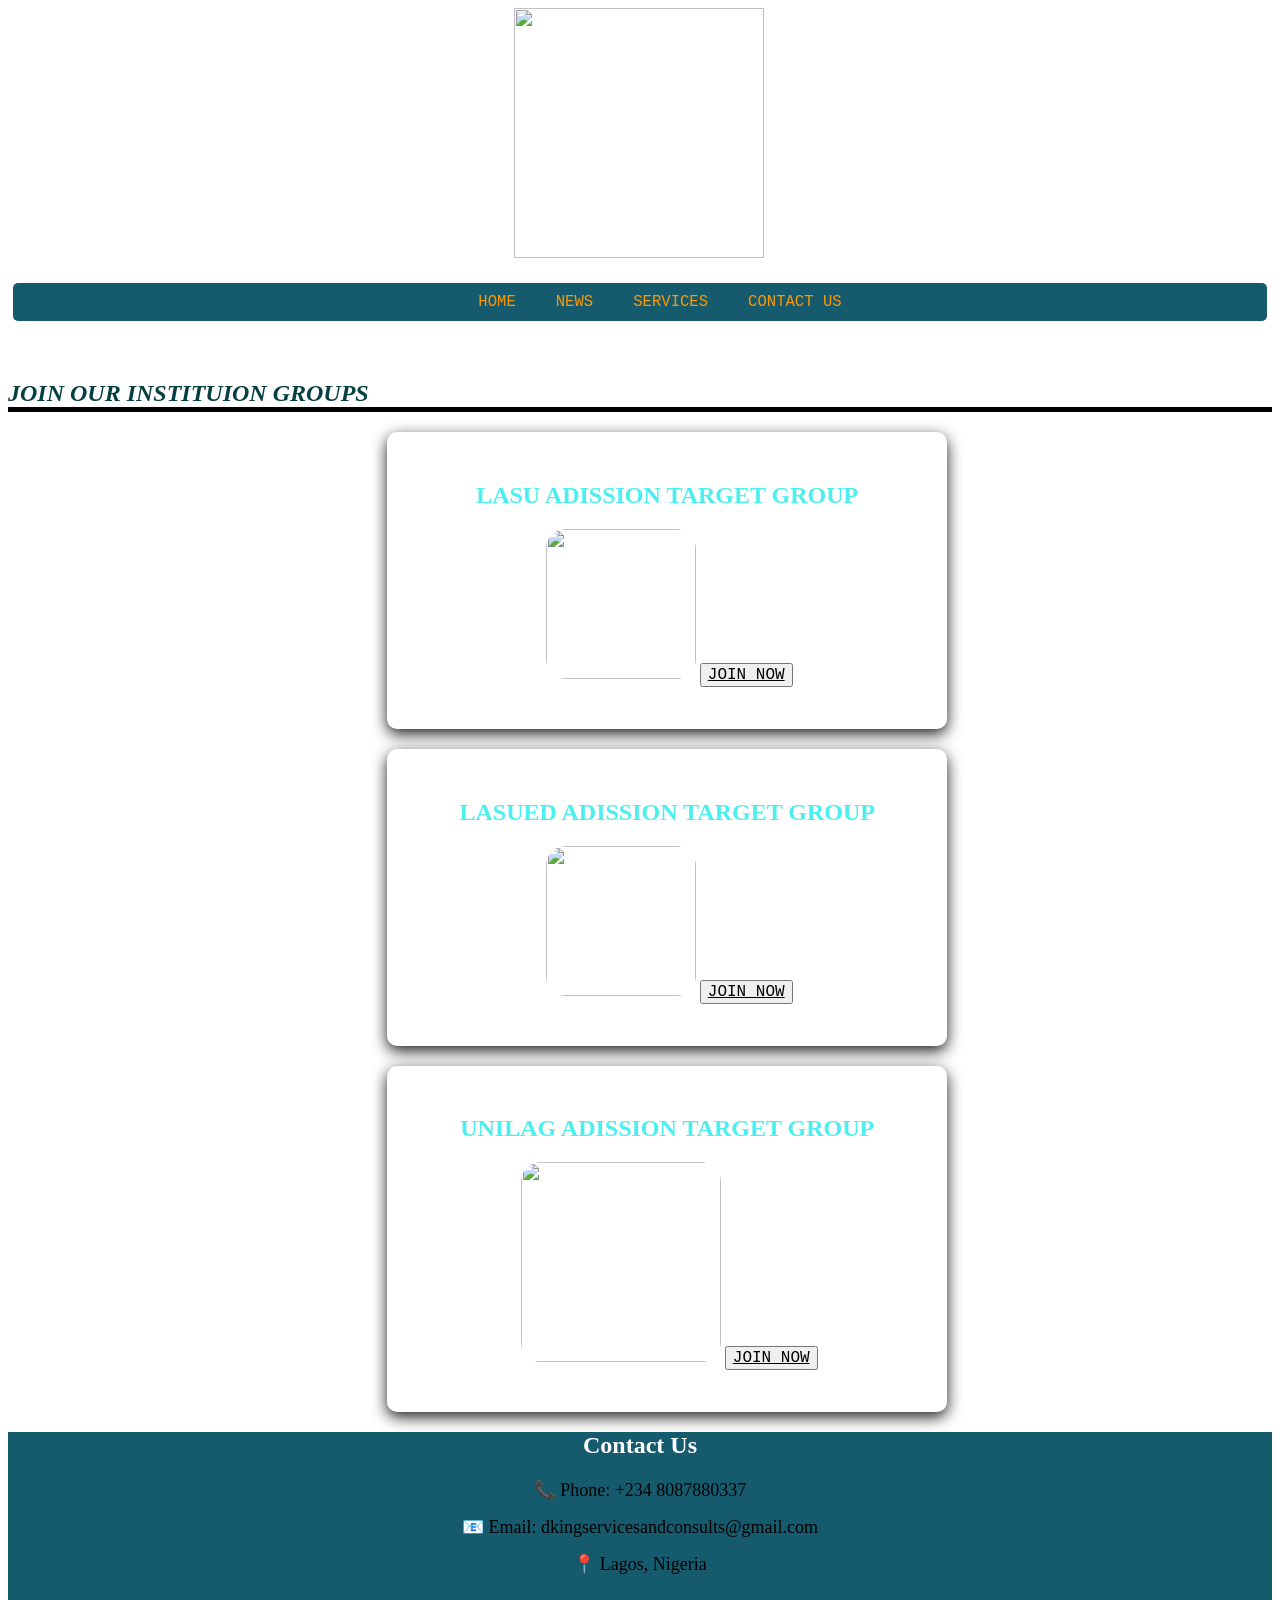
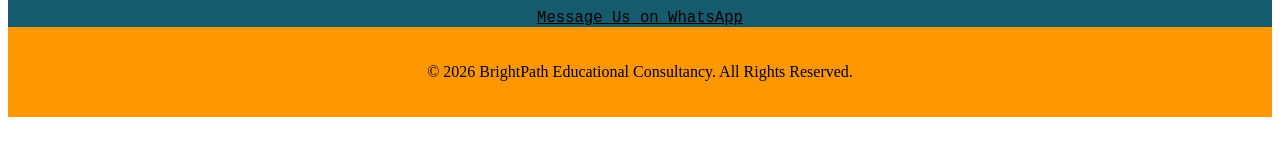
==== contact.html @ 70868eb7 "Add files via upload" ====
<!DOCTYPE html>
 <html lang="en">
 <head>
    <meta charset="UTF-8">
    <meta name="viewport" content="width=device-width, initial-scale=1.0">
    <title>Contact</title>
    <link rel="stylesheet" href="./form.CSS">


    </head>
    <body>

      <script src="./index.js"></script>

   <div class="logo">
    <img src="./images/logo.PNG" 
    height="250px"
    width="250px"
    alt="">
</div>
<div class="menu">
   <nav class="navbar">
   <ul>
       <li><a href="index.html">HOME</a></li>
      <li><a href="news.html">NEWS</a></li>
      <li><a href="#services">SERVICES</a></li>
      <li><a href="#contact">CONTACT US</a></li>
    </ul>
    </nav>
    </div>

    
    <section class="container">
      <h1>JOIN OUR INSTITUION GROUPS</h1>
      <div class="card">
         <h2>LASU ADISSION TARGET GROUP</h2>
         <img src="./images/LASU.jpg" width="150"
         height="150"
         alt="">
         <button><a href="https://chat.whatsapp.com/IqI8PxAoYks315n637QyfB">JOIN NOW</a></button>
      </div>

       <div class="card">
         <h2>LASUED ADISSION TARGET GROUP</h2>
         <img src="./images/LASUED.jfif" width="150"
         height="150"
         alt="">
         <button><a href="https://chat.whatsapp.com/IqI8PxAoYks315n637QyfB">JOIN NOW</a></button>
      </div>

       <div class="card">
         <h2>UNILAG ADISSION TARGET GROUP</h2>
         <img src="./images/UNILAG.webp" width="200"
         height="200"
         alt="">
         <button><a href="https://chat.whatsapp.com/BZIdyLBD1SODz0seWpMIsO">JOIN NOW</a></button>
      </div>
    <section id="contact" class="contact">

    <h2 class="section-title" style="color:white;">Contact Us</h2>

    <p>📞 Phone: +234 8087880337</p>
    <p>📧 Email: dkingservicesandconsults@gmail.com</p>
    <p>📍 Lagos, Nigeria</p>

    <br>

    <a href="https://wa.link/z1xl87" class="btn">Message Us on WhatsApp</a>

  </section>

  <footer>
    <p>
      © 2026 BrightPath Educational Consultancy.
      All Rights Reserved.
    </p>
  </footer>

</body>
 </html>
---- form.CSS ----
#title{
color: rgb(74, 239, 239);
text-align: left;
font-family: 'Trebuchet MS', 'Lucida Sans Unicode', 'Lucida Grande', 'Lucida Sans', Arial, sans-serif;
font-weight: 500px;
 text-shadow: 5px 8px 8px rgb(74, 239, 239) ;
}

.navbar{
    padding: 5px;
}

.navbar ul{
list-style: none ;
display: flex;
justify-content: center;
gap: 20px;
background-color: rgb(22, 90, 110);
border-radius: 5px;
}

.navbar li a{
text-decoration: none;
color: #ff9800;
padding: 10px;
list-style: none;
}

.logo{
    margin-left: 40%;
    margin-top: 5px;
}

.menu{
    border-radius: 10px;
}

body{
color:rgb(74, 239, 239);
display: block;
}

p {
    color: rgb(0, 0, 0)
}

a{
color: rgb(0, 0, 0);
font-family: monospace;
font-size: larger;
display: inline-table;
font-display: block;
font-weight: 100;
justify-content: space-between;

}

a:hover{
    color: cyan;
    font-family: system-ui, -apple-system, BlinkMacSystemFont, 'Segoe UI', Roboto, Oxygen, Ubuntu, Cantarell, 'Open Sans', 'Helvetica Neue', sans-serif;
    
}

.container{
    display: inline;
    flex-direction: column; 
    padding: 20px;   
}

.container h1{
    color: rgb(5, 63, 65);
    font-style: italic;
    font-weight: bolder;
    border-bottom: 5px solid rgb(0, 0, 0);
}

.card{
    background:white;
    border-radius: 10px;
    text-align: center;
    box-shadow:0 5px 15px rgba(0, 0, 0, 0.884);
    width: 500px;
    margin: 20px;
    padding: 30px;   
    margin-left: 30%;
}

.card img{
    border-radius: 20px;
    margin-bottom: 20px;
    align-items: center;
    list-style: none;
    justify-content: center;
    margin-left: 4px;
}

 .card:hover{
      transform:translateX(-10px);
    }

.group1 button{
    background-color: brown;
    cursor: pointer;
    padding: 10px, 15px;
    border-radius: 10px;
    border-width: 2px;
    width: 150px;
    height: 40px;
}

.group1 button:hover{
    color: aqua;
    background-color: rgb(22, 90, 110);
}

.contact{
      background:rgb(22, 90, 110);
      color:white;
      text-align:center;
    }

    .contact p{
      margin:15px 0;
      font-size:18px;
    }

    footer{
      background:#ff9800;
      color:white;
      text-align:center;
      padding:20px;
    }
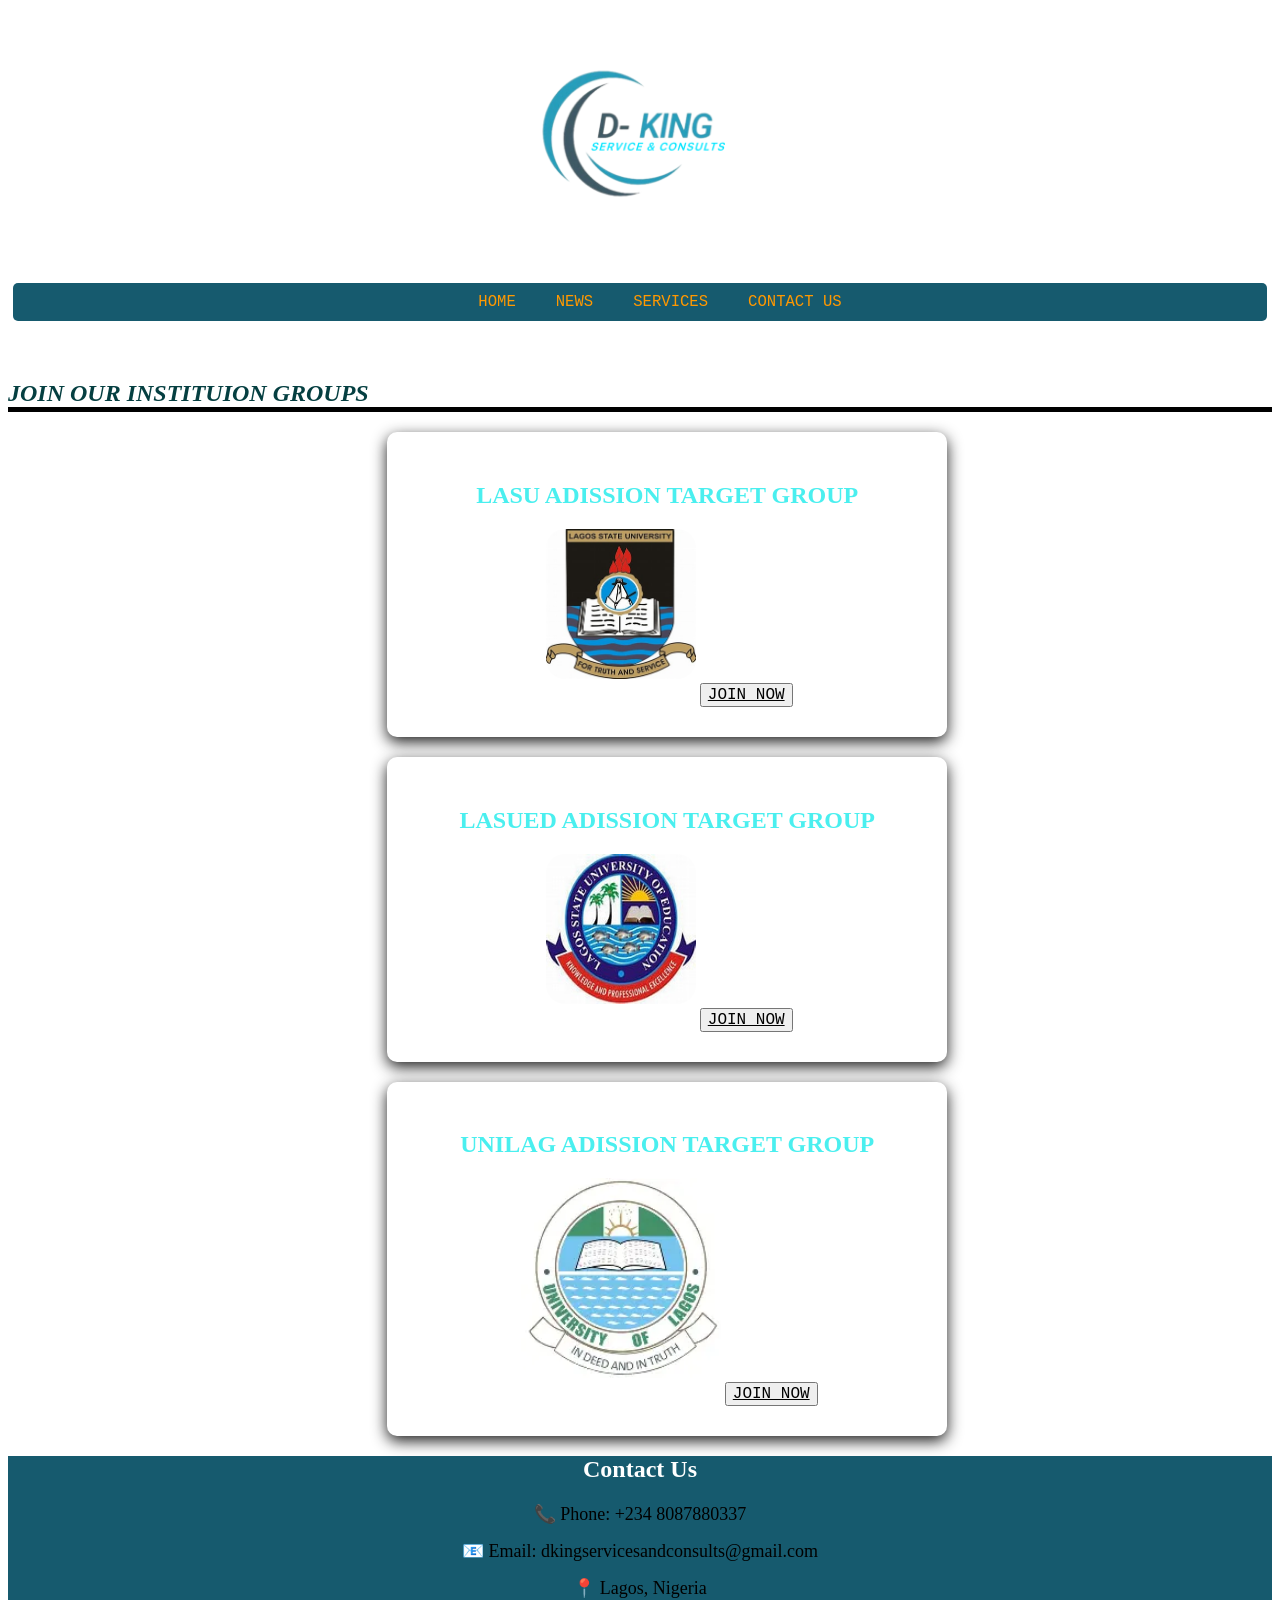
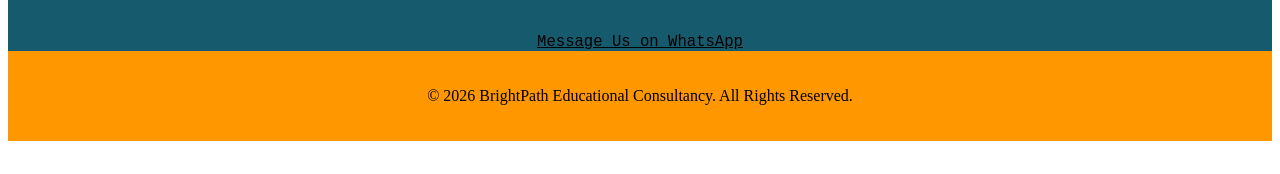
==== commit 3719b8eb: "Refactor contact.html structure and image paths" ====
--- a/contact.html
+++ b/contact.html
@@ -13,7 +13,7 @@
       <script src="./index.js"></script>
 
    <div class="logo">
-    <img src="./images/logo.PNG" 
+    <img src="logo.PNG" 
     height="250px"
     width="250px"
     alt="">
@@ -34,7 +34,7 @@
       <h1>JOIN OUR INSTITUION GROUPS</h1>
       <div class="card">
          <h2>LASU ADISSION TARGET GROUP</h2>
-         <img src="./images/LASU.jpg" width="150"
+         <img src="LASU.jpg" width="150"
          height="150"
          alt="">
          <button><a href="https://chat.whatsapp.com/IqI8PxAoYks315n637QyfB">JOIN NOW</a></button>
@@ -42,7 +42,7 @@
 
        <div class="card">
          <h2>LASUED ADISSION TARGET GROUP</h2>
-         <img src="./images/LASUED.jfif" width="150"
+         <img src="LASUED.jfif" width="150"
          height="150"
          alt="">
          <button><a href="https://chat.whatsapp.com/IqI8PxAoYks315n637QyfB">JOIN NOW</a></button>
@@ -50,7 +50,7 @@
 
        <div class="card">
          <h2>UNILAG ADISSION TARGET GROUP</h2>
-         <img src="./images/UNILAG.webp" width="200"
+         <img src="UNILAG.webp" width="200"
          height="200"
          alt="">
          <button><a href="https://chat.whatsapp.com/BZIdyLBD1SODz0seWpMIsO">JOIN NOW</a></button>
@@ -77,4 +77,4 @@
   </footer>
 
 </body>
- </html>+ </html>
